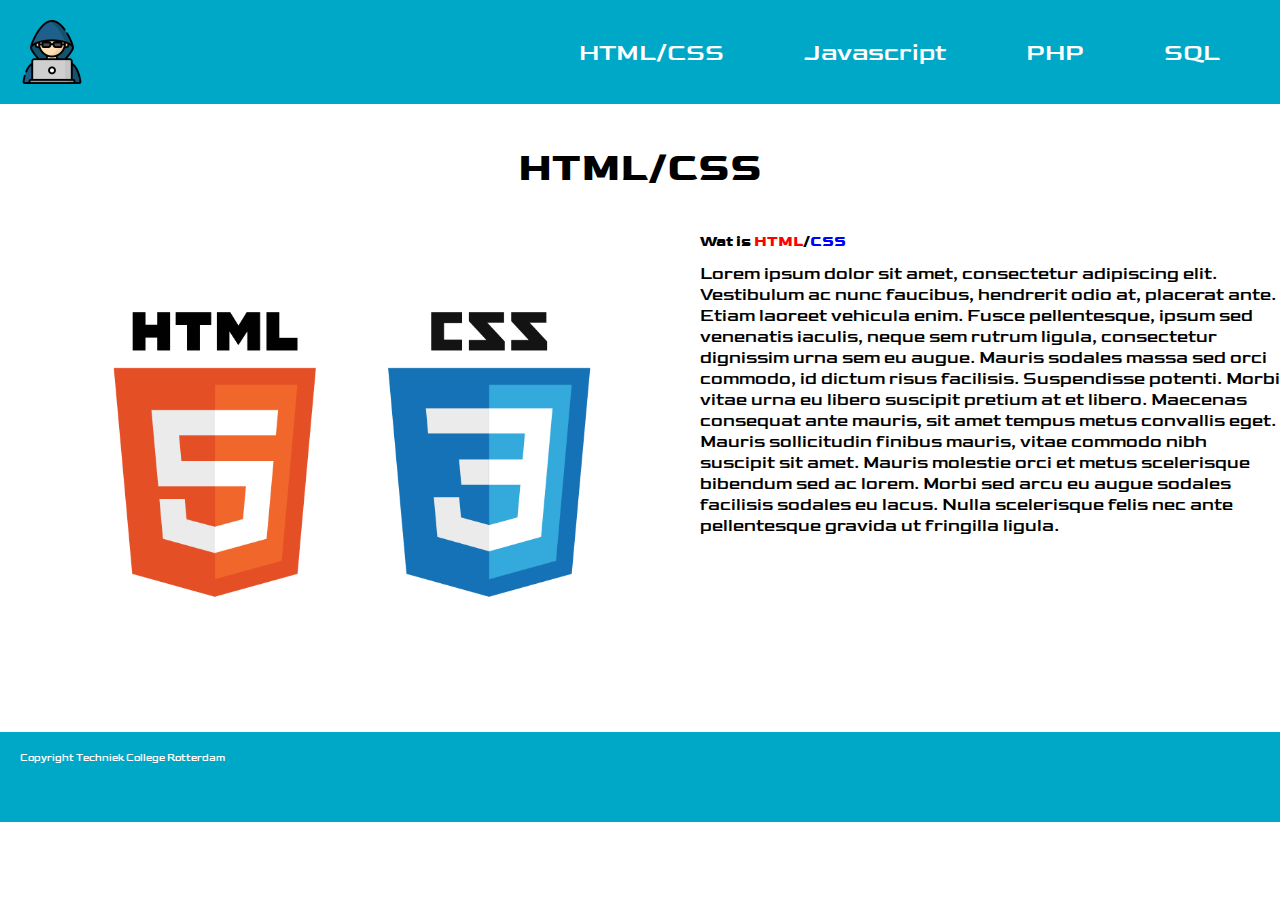
==== HTML_CSS.html @ 3939a081 "first commit" ====
<!DOCTYPE html>
<html lang="en">
  <head>
    <meta charset="UTF-8" />
    <meta http-equiv="X-UA-Compatible" content="IE=edge" />
    <meta name="viewport" content="width=device-width, initial-scale=1.0" />
    <link rel="preconnect" href="https://fonts.googleapis.com" />
    <link rel="preconnect" href="https://fonts.gstatic.com" crossorigin />
    <link
      href="https://fonts.googleapis.com/css2?family=Goldman:wght@700&display=swap"
      rel="stylesheet"
    />
    <link rel="stylesheet" href="style.css" />
    <title>Opdracht 3</title>
    <style>
        h1{
            text-align:center; 
            padding:40px 0; 
            font-size: 400%; 
            color:black
        }
    </style>
  </head>
    <nav>
      <img src="./img/hacker.png" id="logo" />
      <ul>
        <li><a href="C:\Users\liwes\p1-html-css\first_year_tcr_exercise\first_year_tcr_exercise\HTML_CSS.html">HTML/CSS</a></li>
        <li><a href="C:\Users\liwes\p1-html-css\first_year_tcr_exercise\first_year_tcr_exercise\javascript.html">Javascript</a></li>
        <li><a href="C:\Users\liwes\p1-html-css\first_year_tcr_exercise\first_year_tcr_exercise\php.html">PHP</a></li>
        <li><a href="C:\Users\liwes\p1-html-css\first_year_tcr_exercise\first_year_tcr_exercise\sql.html">SQL</a></li>
      </ul>
    </nav>
    <h1>HTML/CSS</h1>
    <img src="./img/html.png" id="html" class="left">
    <h2>Wat is <span style="color: red;">HTML</span>/<span style="color: blue;">CSS</span></h2> <br>
    <p>Lorem ipsum dolor sit amet, consectetur adipiscing elit. Vestibulum ac nunc faucibus, hendrerit odio at, placerat ante. 
        Etiam laoreet vehicula enim. Fusce pellentesque, ipsum sed venenatis iaculis, neque sem rutrum ligula, consectetur dignissim urna sem eu augue. 
        Mauris sodales massa sed orci commodo, id dictum risus facilisis. Suspendisse potenti. Morbi vitae urna eu libero suscipit pretium at et libero. 
        Maecenas consequat ante mauris, sit amet tempus metus convallis eget. Mauris sollicitudin finibus mauris, vitae commodo nibh suscipit sit amet. 
        Mauris molestie orci et metus scelerisque bibendum sed ac lorem. Morbi sed arcu eu augue sodales facilisis sodales eu lacus. 
        Nulla scelerisque felis nec ante pellentesque gravida ut fringilla ligula.</p>
        <footer>Copyright Techniek College Rotterdam</footer>
  </body>
</html>
---- style.css ----
* {
  margin: 0;
  padding: 0;
  box-sizing: border-box;
}
.left {
  width: 700px;
  height: 500px;
  object-fit: contain;
  padding: 25px 50px 60px;
  float: left;
}
.right {
  width: 600px;
  height: 400px;
  object-fit: contain;
  padding: 25px 40px 60px;
  float: right;
}
html {
  font-size: 62.5%;
}
body {
  font-family: "Goldman", cursive;
}
nav {
  display: flex;
  width: 100%;
  padding: 2rem;
  min-height: 10vh;
  align-items: center;
  flex-wrap: wrap;
  margin: auto;
  background: #00a8c7;
  justify-content: space-between;
}
nav ul {
  display: flex;
  align-items: center;
  list-style-type: none;
}
nav li {
  font-size: 2.5rem;
  padding: 0 4rem 0 4rem;
}
nav a {
  color: white;
  text-decoration: none;
}
nav img {
  width: 5vw;
}
footer{
  color: white;
  display: flex;
  width: 100%;
  padding: 2rem;
  min-height: 10vh;
  align-items:middle;
  flex-wrap: wrap;
  margin: auto;
  background: #00a8c7;
  justify-content: space-between;
}
p {
  text-align: 40px;
  font-size:large;
}
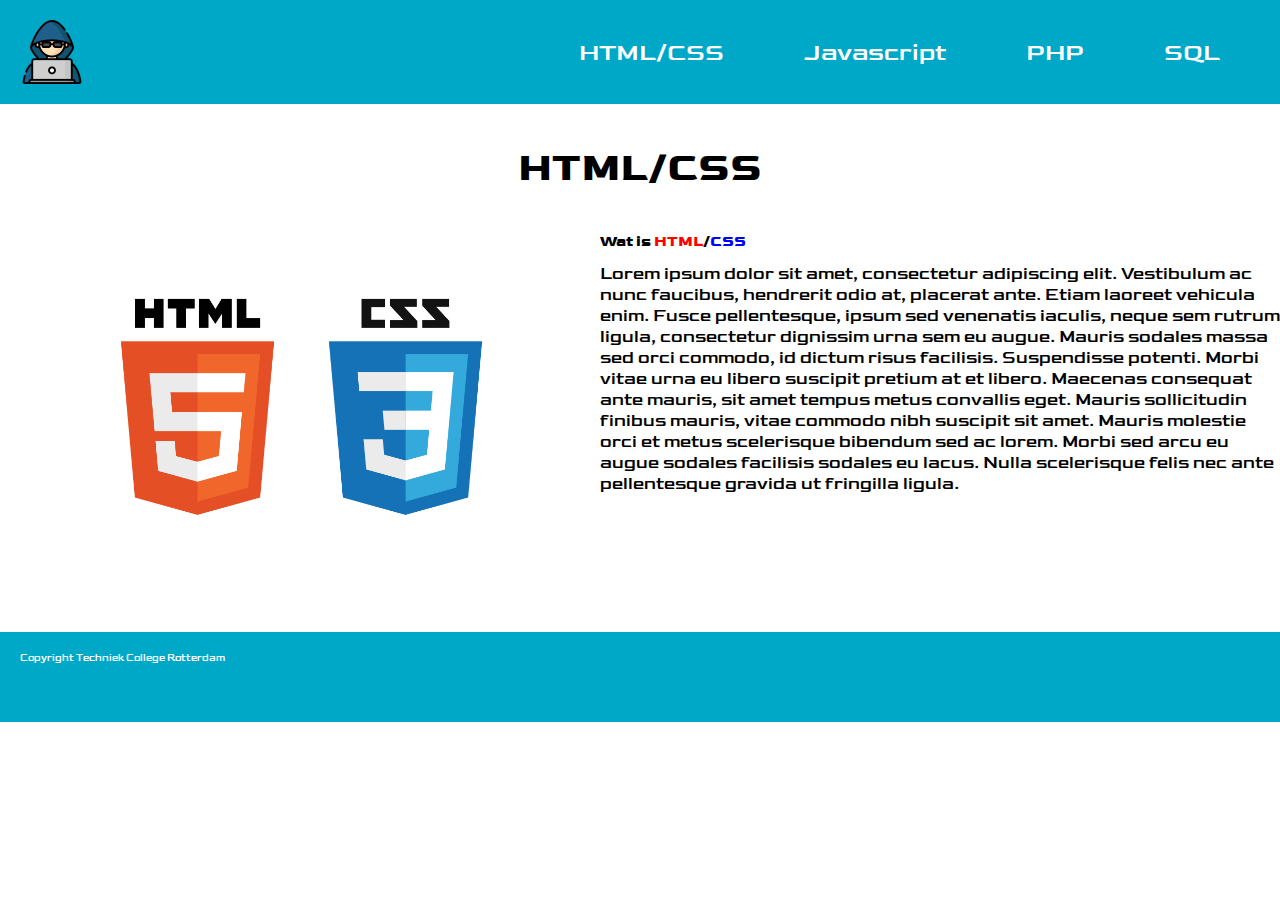
==== commit 2792b107: "i did shit lmfao 	modified:   HTML_CSS.html 	modified:   index.html 	modified:   javascript.html 	mo" ====
--- a/HTML_CSS.html
+++ b/HTML_CSS.html
@@ -24,10 +24,10 @@
     <nav>
       <img src="./img/hacker.png" id="logo" />
       <ul>
-        <li><a href="C:\Users\liwes\p1-html-css\first_year_tcr_exercise\first_year_tcr_exercise\HTML_CSS.html">HTML/CSS</a></li>
-        <li><a href="C:\Users\liwes\p1-html-css\first_year_tcr_exercise\first_year_tcr_exercise\javascript.html">Javascript</a></li>
-        <li><a href="C:\Users\liwes\p1-html-css\first_year_tcr_exercise\first_year_tcr_exercise\php.html">PHP</a></li>
-        <li><a href="C:\Users\liwes\p1-html-css\first_year_tcr_exercise\first_year_tcr_exercise\sql.html">SQL</a></li>
+        <li><a href="HTML_CSS.html">HTML/CSS</a></li>
+        <li><a href="javascript.html">Javascript</a></li>
+        <li><a href="php.html">PHP</a></li>
+        <li><a href="sql.html">SQL</a></li>
       </ul>
     </nav>
     <h1>HTML/CSS</h1>
--- a/style.css
+++ b/style.css
@@ -4,17 +4,17 @@
   box-sizing: border-box;
 }
 .left {
-  width: 700px;
-  height: 500px;
+  width: 600px;
+  height: 400px;
   object-fit: contain;
-  padding: 25px 50px 60px;
+  padding: 25px 25px 60px;
   float: left;
 }
 .right {
   width: 600px;
   height: 400px;
   object-fit: contain;
-  padding: 25px 40px 60px;
+  padding: 25px 25px 60px;
   float: right;
 }
 html {
